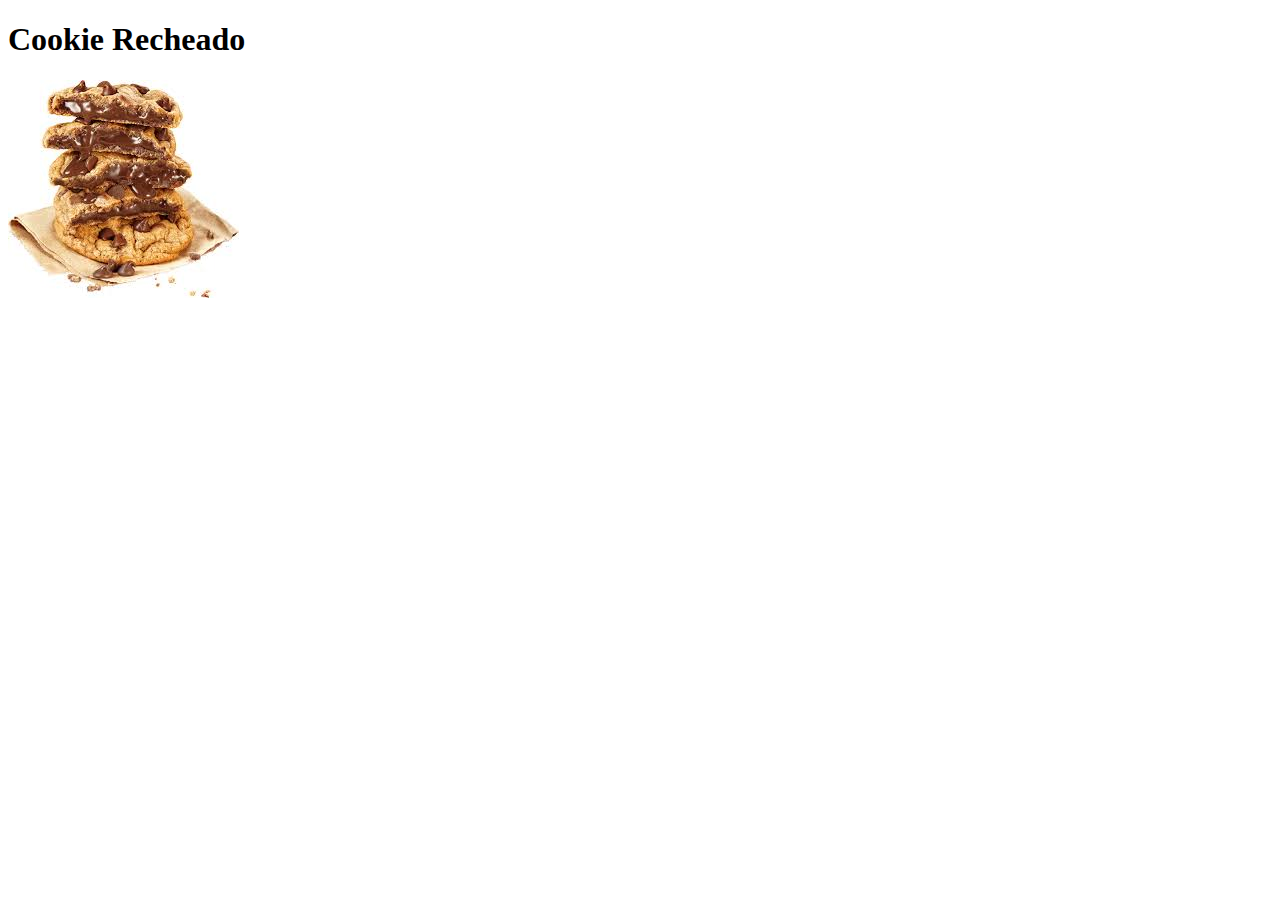
==== index.html @ 6ed197f7 "save2" ====
<!DOCTYPE html>
<html lang="en">
<head>
    <meta charset="UTF-8">
    <meta name="viewport" content="width=device-width, initial-scale=1.0">
    <title>Cookie Recheado</title>
    <link rel="stylesheet" href="style.css">
</head>
<body>
    <header>
        <h1>Cookie Recheado</h1>
        <img src="cookierecheado.jpeg" alt="Cookie">
    </header>

</body>
</html>
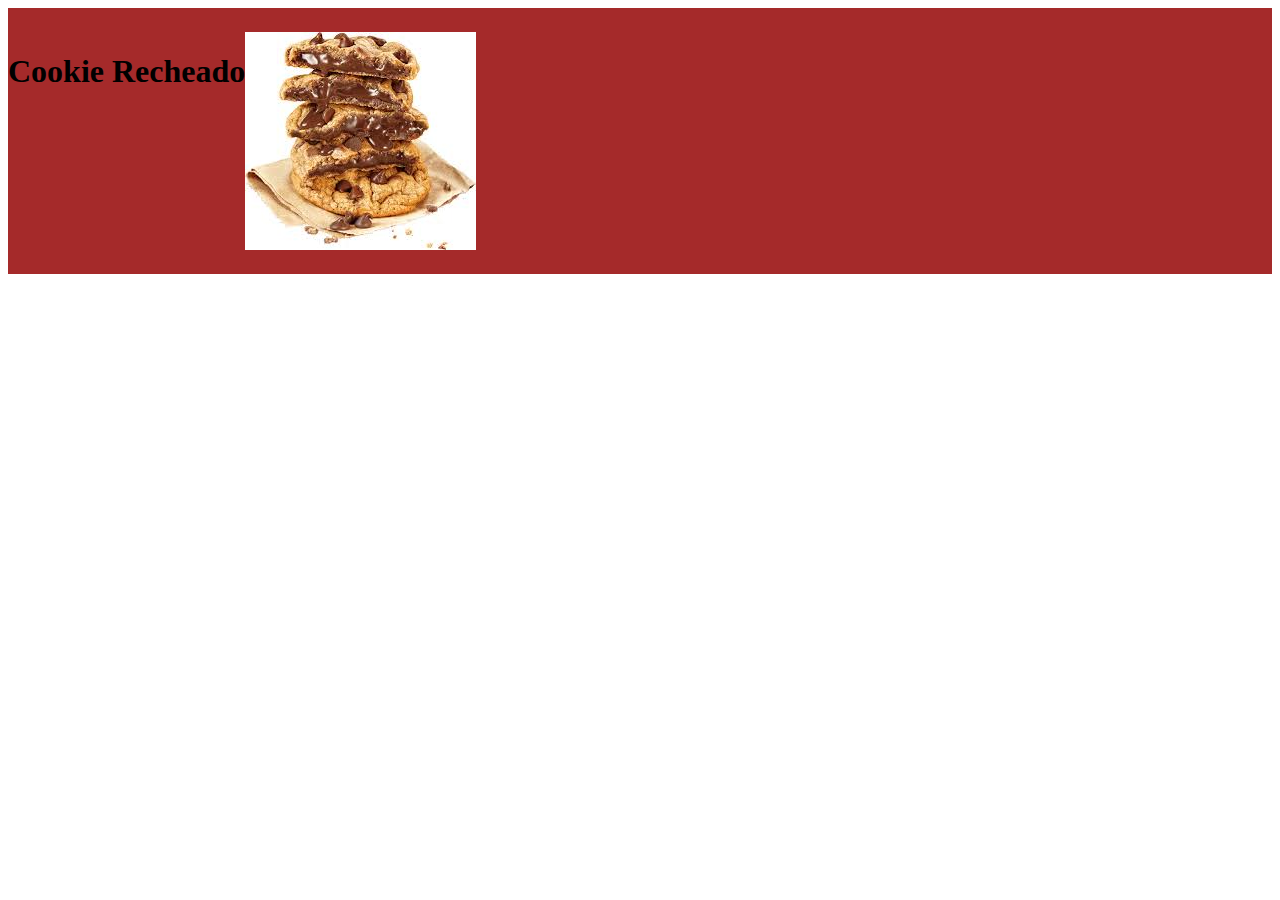
==== commit 357e47eb: "save3" ====
--- a/index.html
+++ b/index.html
@@ -7,10 +7,13 @@
     <link rel="stylesheet" href="style.css">
 </head>
 <body>
-    <header>
+    <header class="cabecalho"> 
         <h1>Cookie Recheado</h1>
         <img src="cookierecheado.jpeg" alt="Cookie">
     </header>
+    <section>
+        <h2><section 1</h2>
+    </section>
 
 </body>
 </html>--- a/style.css
+++ b/style.css
@@ -0,0 +1,8 @@
+.cabecalho{
+    background-color: brown;
+    color: black;
+    display: flex;
+     padding: 24px 0;
+    
+    
+}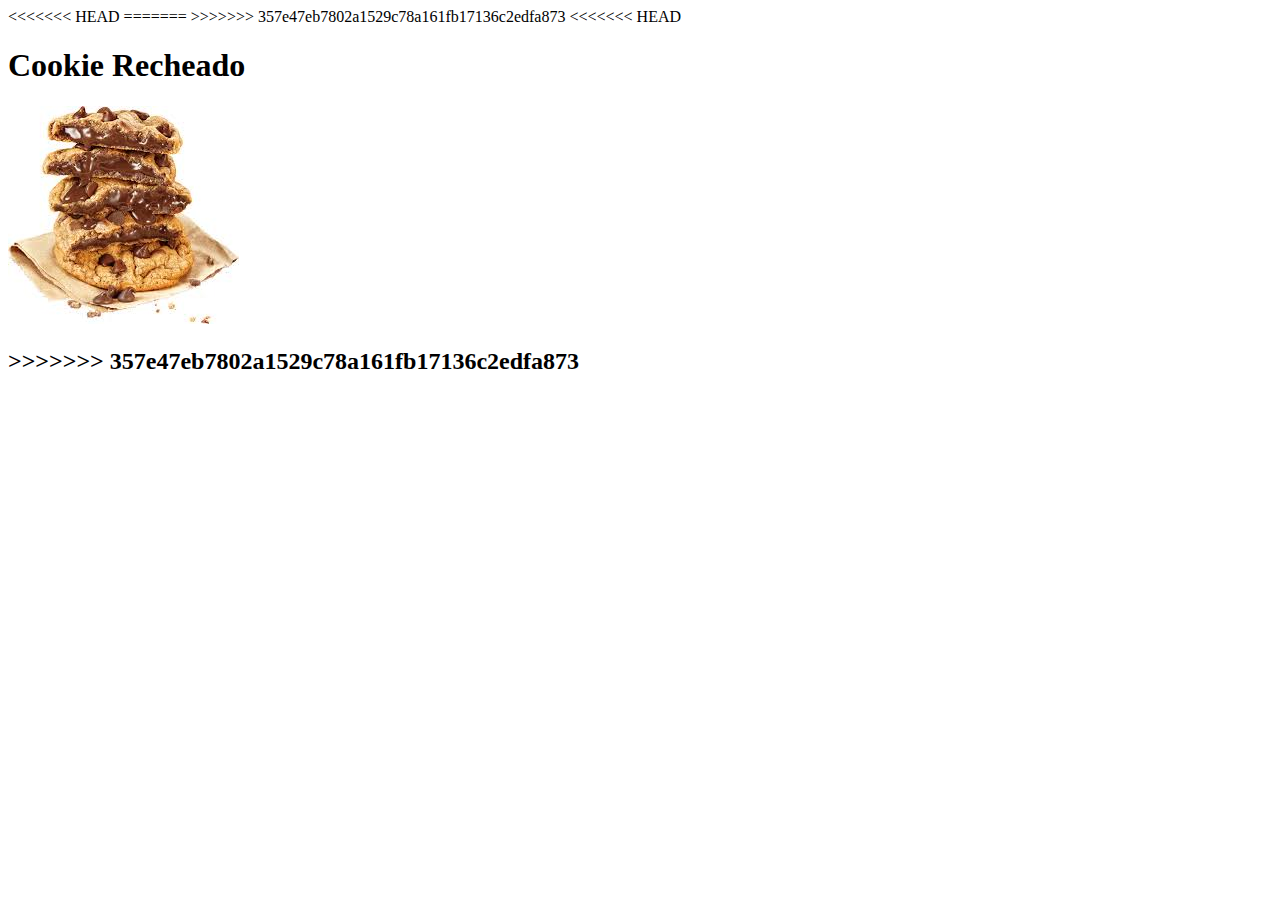
==== commit c0ecdbf7: "save 4" ====
--- a/index.html
+++ b/index.html
@@ -1,19 +1,27 @@
 <!DOCTYPE html>
 <html lang="en">
+
 <head>
     <meta charset="UTF-8">
     <meta name="viewport" content="width=device-width, initial-scale=1.0">
+<<<<<<< HEAD
+    <title>Aula-Programação</title>
+    <link rel="stylesheet" href="style.css">
+=======
     <title>Cookie Recheado</title>
     <link rel="stylesheet" href="style.css">
+>>>>>>> 357e47eb7802a1529c78a161fb17136c2edfa873
 </head>
+
 <body>
+<<<<<<< HEAD
+    <header class=""
+=======
     <header class="cabecalho"> 
         <h1>Cookie Recheado</h1>
         <img src="cookierecheado.jpeg" alt="Cookie">
     </header>
     <section>
-        <h2><section 1</h2>
+        <h2><section 1<h2>
     </section>
-
-</body>
-</html>+>>>>>>> 357e47eb7802a1529c78a161fb17136c2edfa873
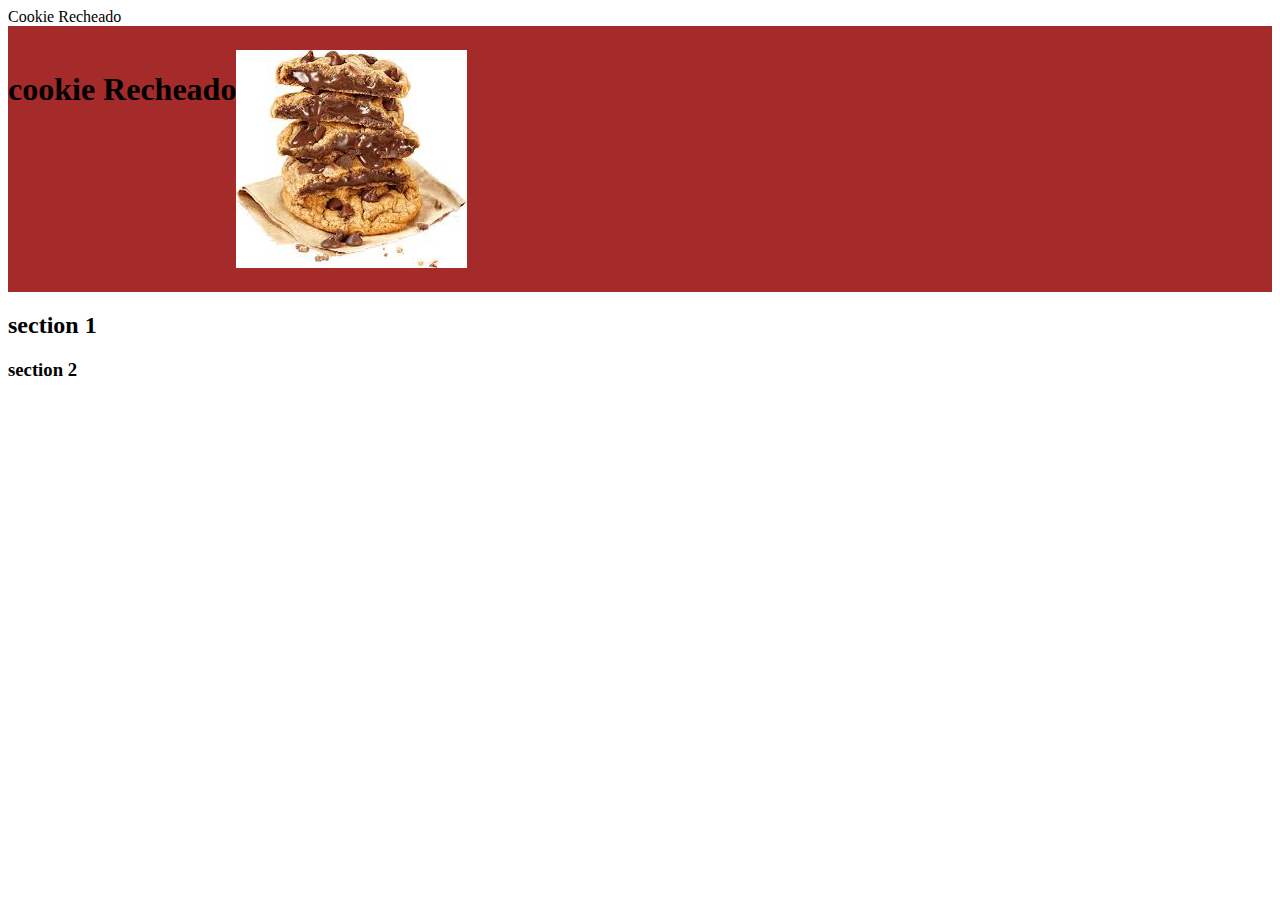
==== commit 69fcb83e: "save5" ====
--- a/index.html
+++ b/index.html
@@ -1,27 +1,22 @@
 <!DOCTYPE html>
 <html lang="en">
-
 <head>
     <meta charset="UTF-8">
-    <meta name="viewport" content="width=device-width, initial-scale=1.0">
-<<<<<<< HEAD
-    <title>Aula-Programação</title>
-    <link rel="stylesheet" href="style.css">
-=======
+    <meta name="viewport" content="width=device-width, initial-scale=1.0"
     <title>Cookie Recheado</title>
     <link rel="stylesheet" href="style.css">
->>>>>>> 357e47eb7802a1529c78a161fb17136c2edfa873
 </head>
+<body>
+    <header class="cabecalho">
+        <h1>cookie Recheado</h1>
+        <img src="cookierecheado.jpeg" alt="Cookie"> 
+    </header>
+    <section class="saction1">
+        <h2>section 1</h2>
+    </section>
+    <section class="saction2">
+        <h3>section 2</h3>
+    </section>
 
-<body>
-<<<<<<< HEAD
-    <header class=""
-=======
-    <header class="cabecalho"> 
-        <h1>Cookie Recheado</h1>
-        <img src="cookierecheado.jpeg" alt="Cookie">
-    </header>
-    <section>
-        <h2><section 1<h2>
-    </section>
->>>>>>> 357e47eb7802a1529c78a161fb17136c2edfa873
+</body>
+</html>--- a/style.css
+++ b/style.css
@@ -3,6 +3,12 @@
     color: black;
     display: flex;
      padding: 24px 0;
+} 
     
-    
+.section1{
+    background-color: antiquewhite;
+}
+
+.section2{
+    background-color: bisque;
 }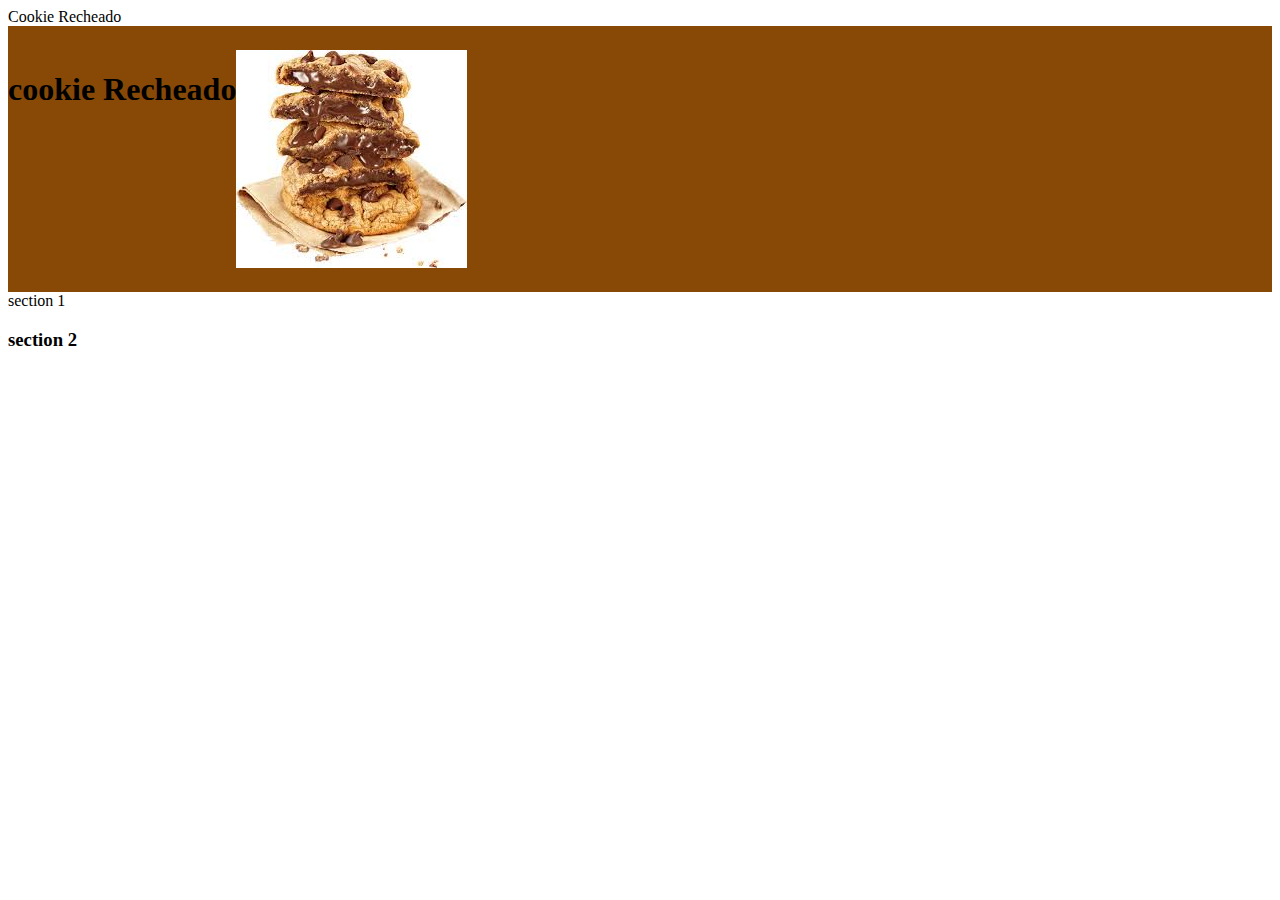
==== commit 704f4ef7: "save 6" ====
--- a/index.html
+++ b/index.html
@@ -12,6 +12,7 @@
         <img src="cookierecheado.jpeg" alt="Cookie"> 
     </header>
     <section class="saction1">
+        <img src=""
         <h2>section 1</h2>
     </section>
     <section class="saction2">
--- a/style.css
+++ b/style.css
@@ -1,14 +1,14 @@
 .cabecalho{
-    background-color: brown;
+    background-color: rgb(136, 73, 6);
     color: black;
     display: flex;
      padding: 24px 0;
 } 
     
 .section1{
-    background-color: antiquewhite;
+    background-color: rgb(222, 155, 68);
 }
 
 .section2{
-    background-color: bisque;
+    background-color: rgb(231, 189, 137);
 }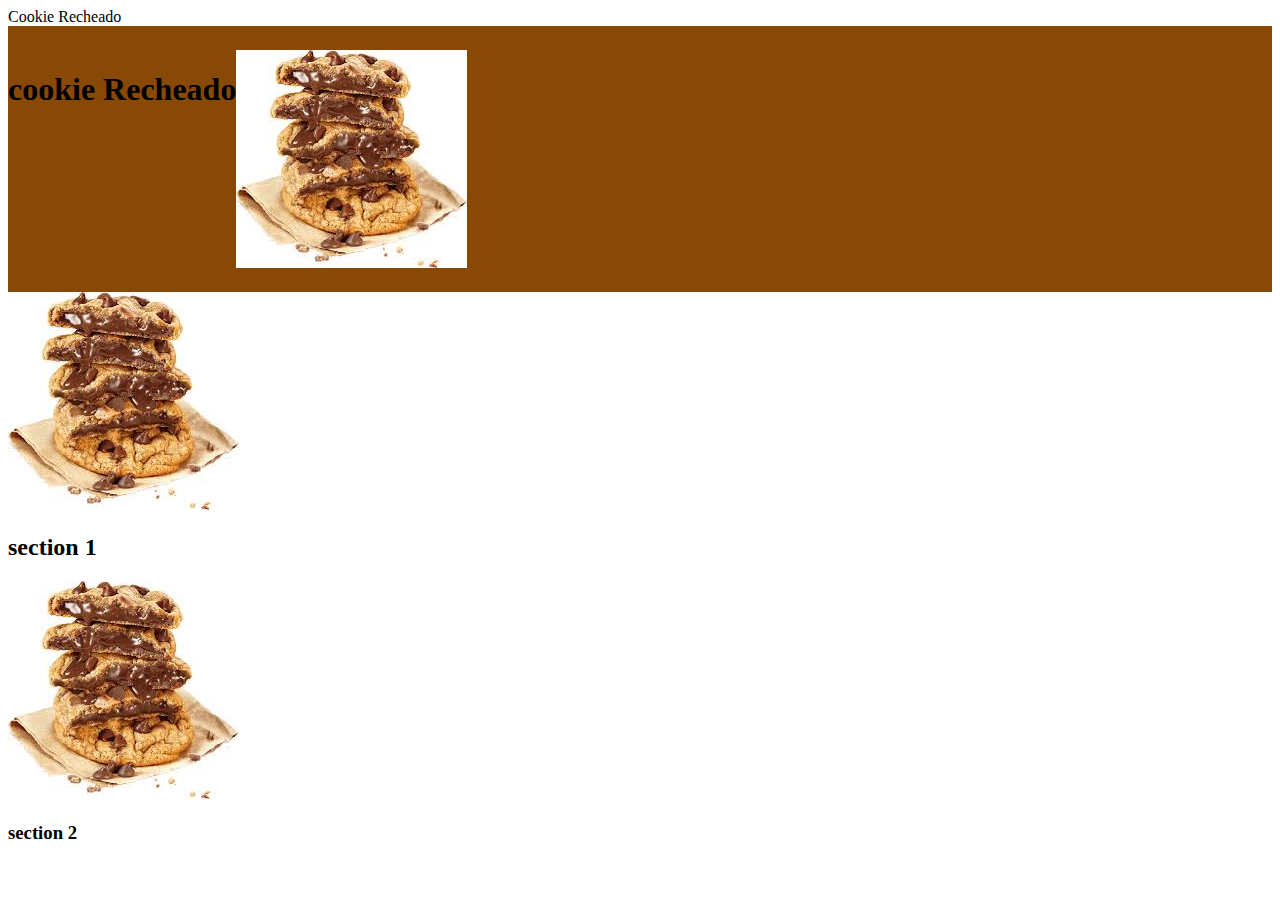
==== commit e93a0027: "save 6" ====
--- a/index.html
+++ b/index.html
@@ -12,10 +12,11 @@
         <img src="cookierecheado.jpeg" alt="Cookie"> 
     </header>
     <section class="saction1">
-        <img src=""
+        <img src="cookierecheado.jpeg" alt="Cookie">
         <h2>section 1</h2>
     </section>
     <section class="saction2">
+        <img src="cookierecheado.jpeg" alt="Cookie">
         <h3>section 2</h3>
     </section>
 
--- a/style.css
+++ b/style.css
@@ -6,9 +6,11 @@
 } 
     
 .section1{
-    background-color: rgb(222, 155, 68);
+    background-color: rgb(133, 77, 5);
+    padding: 100px;
 }
 
 .section2{
-    background-color: rgb(231, 189, 137);
+    background-color: rgb(100, 56, 3);
+    padding: 100px;
 }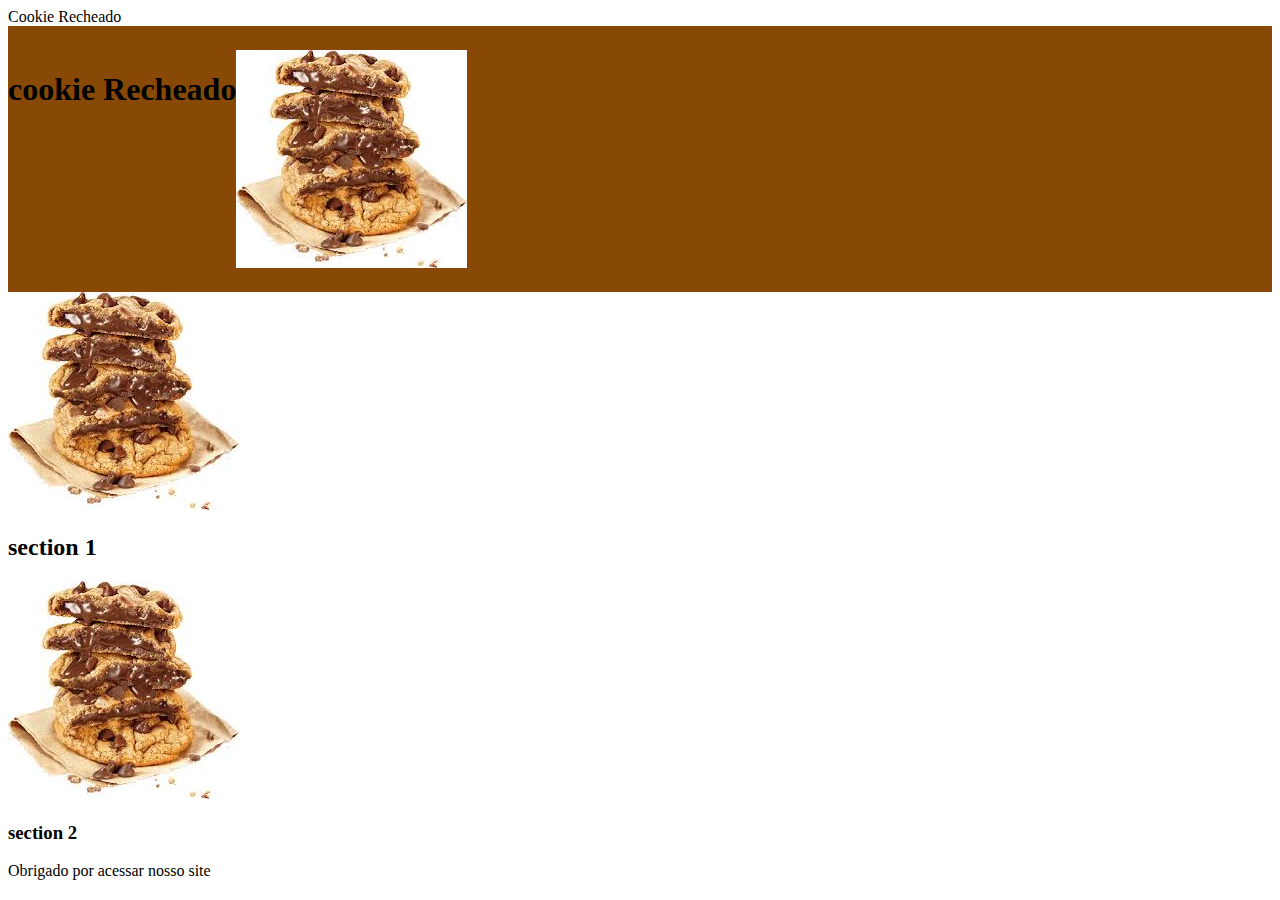
==== commit da897562: "save7" ====
--- a/index.html
+++ b/index.html
@@ -19,6 +19,8 @@
         <img src="cookierecheado.jpeg" alt="Cookie">
         <h3>section 2</h3>
     </section>
-
+<footer>
+    Obrigado por acessar nosso site 
+</footer>
 </body>
-</html>+</html> --- a/style.css
+++ b/style.css
@@ -13,4 +13,6 @@
 .section2{
     background-color: rgb(100, 56, 3);
     padding: 100px;
-}+}
+
+.cabecalho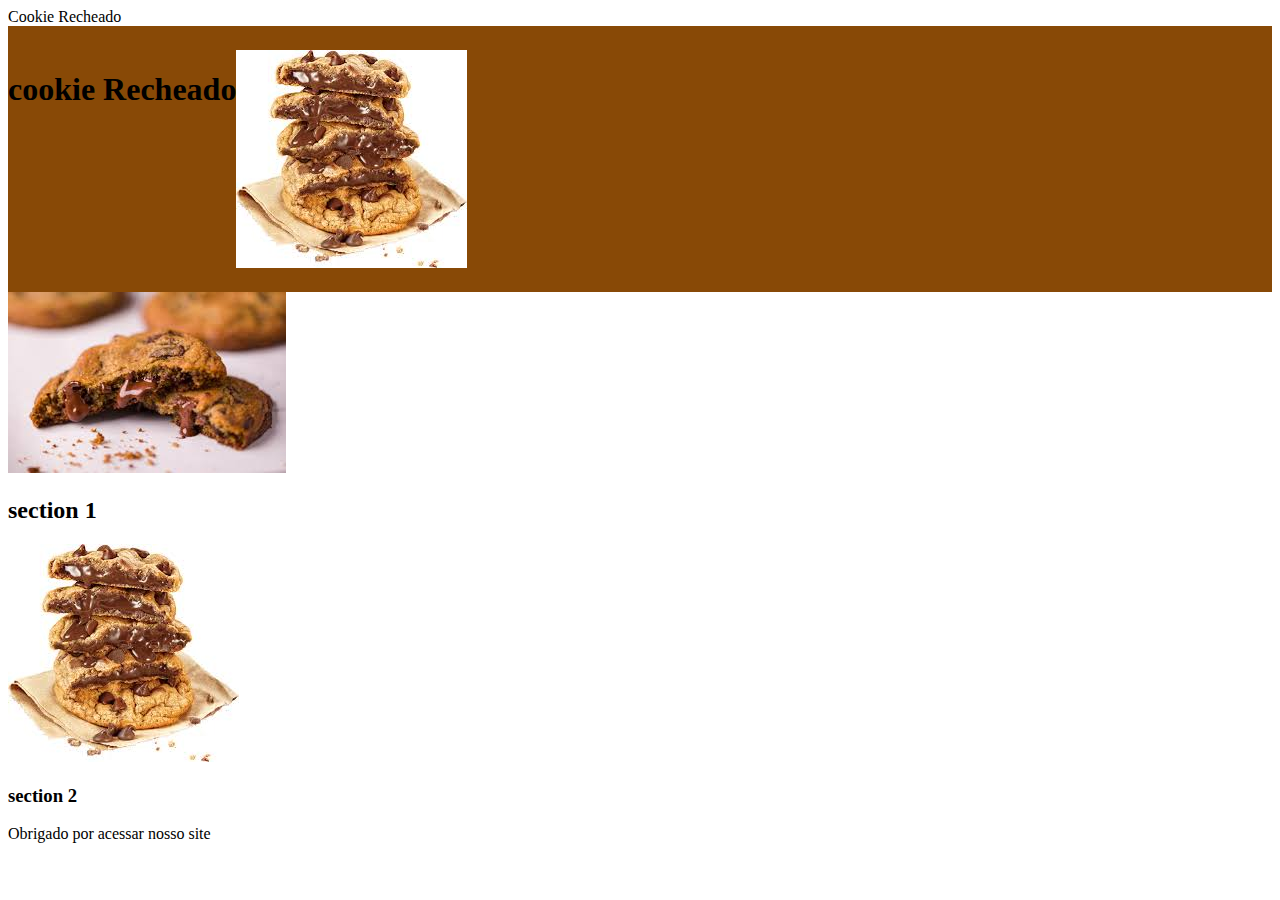
==== commit 7081b839: "save7" ====
--- a/index.html
+++ b/index.html
@@ -12,7 +12,7 @@
         <img src="cookierecheado.jpeg" alt="Cookie"> 
     </header>
     <section class="saction1">
-        <img src="cookierecheado.jpeg" alt="Cookie">
+        <img src="Cookie2.jpeg" alt="Cookie">
         <h2>section 1</h2>
     </section>
     <section class="saction2">
--- a/style.css
+++ b/style.css
@@ -15,4 +15,6 @@
     padding: 100px;
 }
 
-.cabecalho+.cabecalho-imagem{
+    width: 2%'';
+}